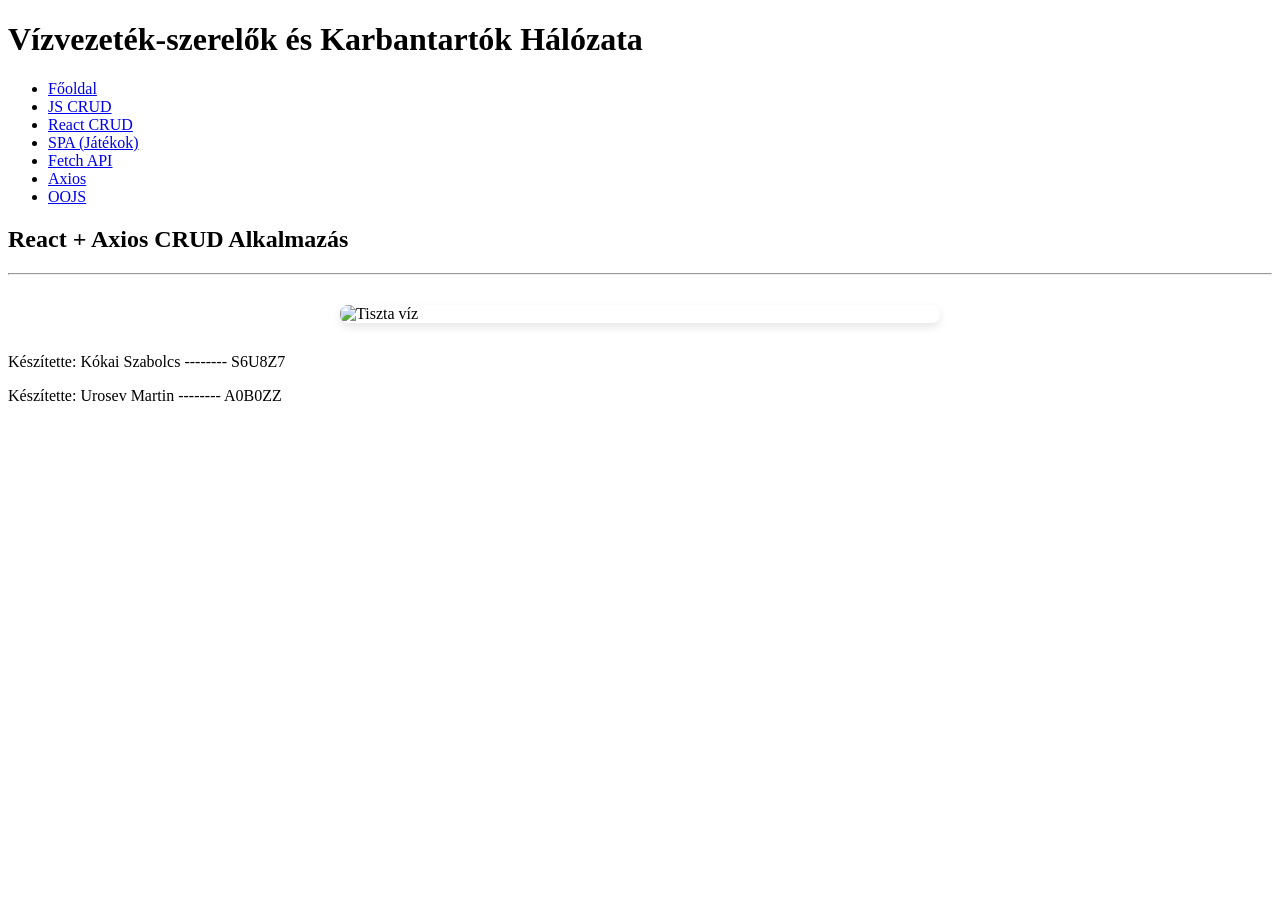
==== axios.html @ 49eb14d4 "Add files via upload" ====
<!DOCTYPE html>
<html lang="hu">
<head>
    <meta charset="UTF-8">
    <title>Axios CRUD - Szerelők</title>
    <script crossorigin src="https://unpkg.com/react@18/umd/react.development.js"></script>
    <script crossorigin src="https://unpkg.com/react-dom@18/umd/react-dom.development.js"></script>
    <script src="https://unpkg.com/@babel/standalone/babel.min.js"></script>
    <script src="https://cdn.jsdelivr.net/npm/axios/dist/axios.min.js"></script>
    <link rel="stylesheet" href="style.css">
</head>
<body>
    <header>
        <h1>Vízvezeték-szerelők és Karbantartók Hálózata</h1>
    </header>
    
    <nav>
        <ul>
            <li><a href="index.html">Főoldal</a></li>
            <li><a href="javascript.html">JS CRUD</a></li>
            <li><a href="react.html">React CRUD</a></li>
            <li><a href="spa/index.html">SPA (Játékok)</a></li>
            <li><a href="fetchapi.html">Fetch API</a></li>
            <li><a href="axios.html" class="active-nav">Axios</a></li>
            <li><a href="oojs.html">OOJS</a></li>
        </ul>
    </nav>

    <main>
        <h2>React + Axios CRUD Alkalmazás</h2>
        <hr>
        
        <div id="root"></div>

        <script type="text/babel">
            function App() {
                const [szerelok, setSzerelok] = React.useState([]);
                const [nev, setNev] = React.useState('');
                const [kezdev, setKezdev] = React.useState('');
                const [status, setStatus] = React.useState('Adatok betöltése...');

                const API_URL = 'api.php';

                const listaz = () => {
                    setStatus('Betöltés folyamatban...');
                    axios.get(API_URL)
                        .then(response => {
                            setSzerelok(response.data);
                            setStatus('');
                        })
                        .catch(error => {
                            console.error(error);
                            setStatus('Hiba a szerverhez való kapcsolódáskor!');
                        });
                };

                React.useEffect(() => {
                    listaz();
                }, []);

                const hozzaad = () => {
                    if (!nev || !kezdev) {
                        alert("Kérlek töltsd ki mindkét mezőt!");
                        return;
                    }
                    
                    axios.post(API_URL, {
                        nev: nev,
                        kezdev: parseInt(kezdev)
                    })
                    .then(response => {
                        setNev('');
                        setKezdev('');
                        listaz();
                    })
                    .catch(error => console.error(error));
                };

                const torol = (id) => {
                    if(window.confirm('Biztosan törlöd ezt a szerelőt az adatbázisból?')) {
                        axios.delete(`${API_URL}?id=${id}`)
                            .then(response => {
                                listaz();
                            })
                            .catch(error => console.error(error));
                    }
                };

                return (
                    <div>
                        <h3>Új szerelő rögzítése</h3>
                        <input type="text" placeholder="Szerelő neve" value={nev} onChange={(e) => setNev(e.target.value)} />
                        <input type="number" placeholder="Kezdés éve" value={kezdev} onChange={(e) => setKezdev(e.target.value)} />
                        <button onClick={hozzaad}>Mentés Axios-szal</button>

                        <div style={{color: 'var(--primary-blue)', fontWeight: 'bold', margin: '15px 0'}}>
                            {status}
                        </div>

                        <h3>Adatbázis tartalma</h3>
                        <table>
                            <thead>
                                <tr>
                                    <th>ID</th>
                                    <th>Név</th>
                                    <th>Kezdés éve</th>
                                    <th>Művelet</th>
                                </tr>
                            </thead>
                            <tbody>
                                {szerelok.map(sz => (
                                    <tr key={sz.az}>
                                        <td>{sz.az}</td>
                                        <td><strong>{sz.nev}</strong></td>
                                        <td>{sz.kezdev}</td>
                                        <td>
                                            <button className="delete-btn" onClick={() => torol(sz.az)}>
                                                Törlés
                                            </button>
                                        </td>
                                    </tr>
                                ))}
                            </tbody>
                        </table>
                    </div>
                );
            }

            const root = ReactDOM.createRoot(document.getElementById('root'));
            root.render(<App />);
        </script>
        
        <img src="https://images.unsplash.com/photo-1505798577917-a65157d3320a?auto=format&fit=crop&w=800&q=80" 
         alt="Tiszta víz" 
         style="width: 100%; max-width: 600px; border-radius: 8px; box-shadow: 0 4px 8px rgba(0,0,0,0.1); margin: 30px auto; display: block;">
    </main>

    <footer>
        <p>Készítette: Kókai Szabolcs -------- S6U8Z7</p>
        <p>Készítette: Urosev Martin -------- A0B0ZZ</p>
    </footer>
</body>
</html>
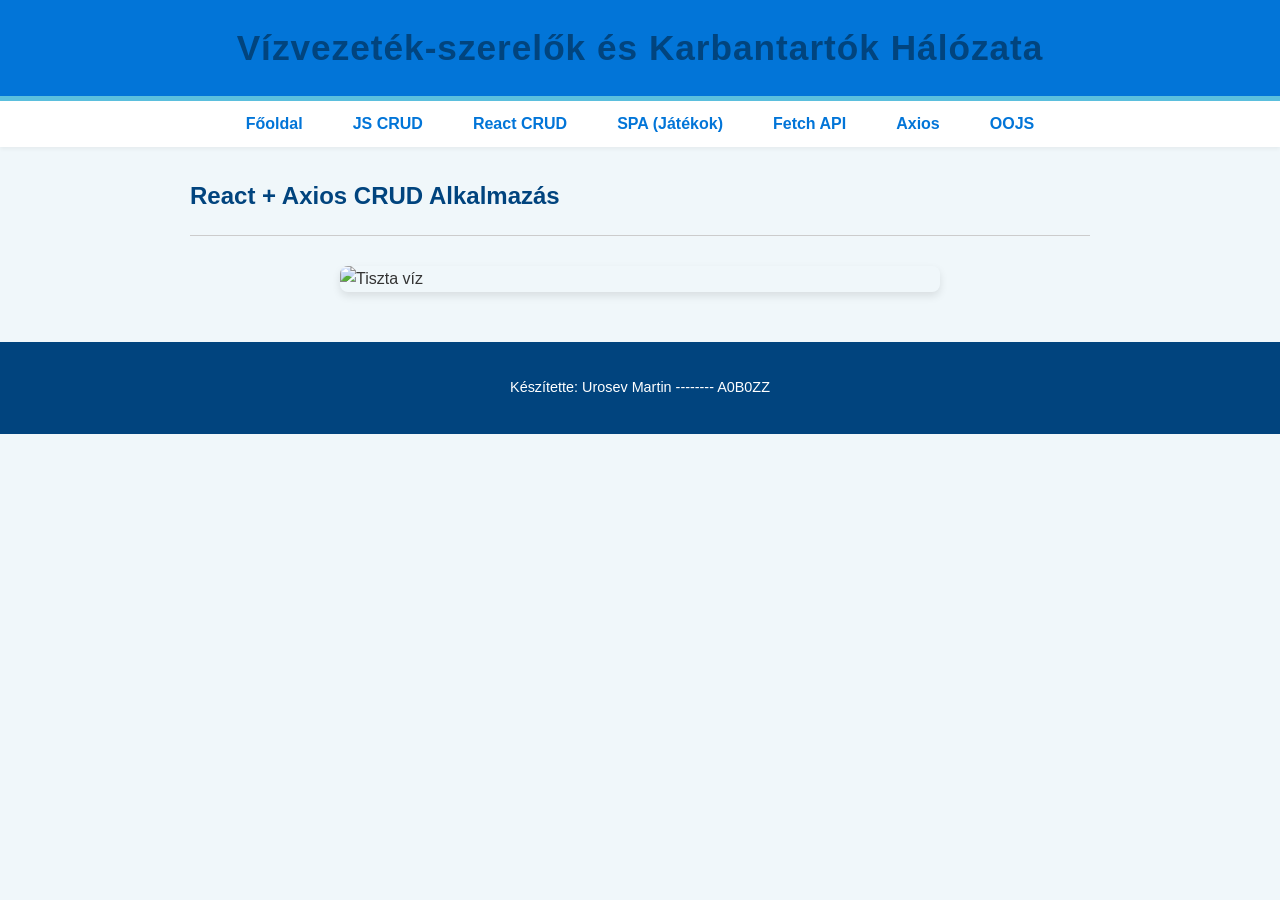
==== commit d1aeed29: "Implement React CRUD using Axios" ====
--- a/axios.html
+++ b/axios.html
@@ -136,7 +136,6 @@
     </main>
 
     <footer>
-        <p>Készítette: Kókai Szabolcs -------- S6U8Z7</p>
         <p>Készítette: Urosev Martin -------- A0B0ZZ</p>
     </footer>
 </body>
--- a/style.css
+++ b/style.css
@@ -0,0 +1,274 @@
+/* =========================================
+   ALAPBEÁLLÍTÁSOK ÉS SZÍNEK (Vízvezeték téma)
+   ========================================= */
+:root {
+    --primary-blue: #0275d8;      /* Fő kék (víz) */
+    --secondary-blue: #5bc0de;    /* Világosabb kék */
+    --dark-blue: #01447e;         /* Sötétkék (hover effektekhez) */
+    --bg-color: #f0f7fa;          /* Nagyon világos kékes-szürke háttér */
+    --text-color: #333333;        /* Sötétszürke szöveg az olvashatóságért */
+    --white: #ffffff;
+    --danger: #d9534f;            /* Piros a törlés gombokhoz */
+    --success: #5cb85c;           /* Zöld a mentés gombokhoz */
+}
+
+body {
+    font-family: 'Segoe UI', Tahoma, Geneva, Verdana, sans-serif;
+    background-color: var(--bg-color);
+    color: var(--text-color);
+    margin: 0;
+    padding: 0;
+    line-height: 1.6;
+}
+
+/* =========================================
+   FEJLÉC ÉS NAVIGÁCIÓ
+   ========================================= */
+header {
+    background-color: var(--primary-blue);
+    color: var(--white);
+    padding: 20px 0;
+    text-align: center;
+    box-shadow: 0 4px 6px rgba(0,0,0,0.1);
+    border-bottom: 5px solid var(--secondary-blue);
+}
+
+header h1 {
+    margin: 0;
+    font-size: 2.2em;
+    letter-spacing: 1px;
+}
+
+nav {
+    background-color: var(--white);
+    box-shadow: 0 2px 4px rgba(0,0,0,0.05);
+    padding: 10px 0;
+    margin-bottom: 30px;
+}
+
+nav ul {
+    list-style: none;
+    padding: 0;
+    margin: 0;
+    display: flex;
+    justify-content: center;
+    flex-wrap: wrap;
+    gap: 10px;
+}
+
+nav a {
+    text-decoration: none;
+    color: var(--primary-blue);
+    font-weight: bold;
+    padding: 10px 20px;
+    border-radius: 5px;
+    transition: all 0.3s ease;
+}
+
+nav a:hover {
+    background-color: var(--secondary-blue);
+    color: var(--white);
+}
+
+/* =========================================
+   FŐ TARTALOM ÉS TÁBLÁZATOK
+   ========================================= */
+main, #root, body > h1, body > h3, body > input, body > button, body > table, body > div, body > ul {
+    max-width: 900px;
+    margin-left: auto;
+    margin-right: auto;
+    padding: 0 20px;
+}
+
+/* Vissza a főoldalra link minden oldalon */
+body > a[href="index.html"] {
+    display: inline-block;
+    margin: 10px auto 20px auto;
+    color: var(--primary-blue);
+    text-decoration: none;
+    font-weight: bold;
+    border: 1px solid var(--primary-blue);
+    padding: 5px 15px;
+    border-radius: 4px;
+}
+body > a[href="index.html"]:hover {
+    background-color: var(--primary-blue);
+    color: var(--white);
+}
+
+h1, h2, h3 {
+    color: var(--dark-blue);
+}
+
+hr {
+    border: 0;
+    height: 1px;
+    background: #ccc;
+    margin: 20px 0;
+}
+
+/* Táblázatok (Fetch és Axios) */
+table {
+    width: 100%;
+    border-collapse: collapse;
+    background-color: var(--white);
+    box-shadow: 0 2px 8px rgba(0,0,0,0.1);
+    border-radius: 8px;
+    overflow: hidden;
+    margin-top: 20px;
+}
+
+th, td {
+    padding: 15px;
+    text-align: left;
+    border-bottom: 1px solid #ddd;
+}
+
+th {
+    background-color: var(--primary-blue);
+    color: var(--white);
+    font-weight: bold;
+}
+
+tr:hover {
+    background-color: #f1f9ff;
+}
+
+/* =========================================
+   ŰRLAPOK (INPUTOK ÉS GOMBOK)
+   ========================================= */
+input[type="text"], input[type="number"] {
+    padding: 10px 15px;
+    margin: 5px 10px 15px 0;
+    border: 1px solid #ccc;
+    border-radius: 4px;
+    font-size: 1em;
+    width: 200px;
+    max-width: 100%;
+}
+
+button {
+    padding: 10px 20px;
+    border: none;
+    border-radius: 4px;
+    background-color: var(--success);
+    color: var(--white);
+    font-size: 1em;
+    font-weight: bold;
+    cursor: pointer;
+    transition: background-color 0.3s;
+}
+
+button:hover {
+    background-color: #4cae4c;
+}
+
+/* Törlés gombok (piros) */
+button[onclick*="torol"], .delete-btn {
+    background-color: var(--danger);
+    padding: 8px 12px;
+    font-size: 0.9em;
+}
+
+button[onclick*="torol"]:hover, .delete-btn:hover {
+    background-color: #c9302c;
+}
+
+/* =========================================
+   SPA (JÁTÉKOK) SPECIÁLIS STÍLUSOK
+   ========================================= */
+.spa-nav {
+    display: flex;
+    gap: 10px;
+    margin-bottom: 20px;
+    background: var(--white);
+    padding: 15px;
+    border-radius: 8px;
+    box-shadow: 0 2px 4px rgba(0,0,0,0.05);
+}
+
+.spa-nav button {
+    background-color: var(--primary-blue);
+    margin: 0;
+}
+
+.spa-nav button.active {
+    background-color: var(--dark-blue);
+    box-shadow: inset 0 3px 5px rgba(0,0,0,0.2);
+}
+
+.tab-content {
+    background: var(--white);
+    padding: 30px;
+    border-radius: 8px;
+    box-shadow: 0 4px 8px rgba(0,0,0,0.1);
+    border-top: 4px solid var(--secondary-blue);
+}
+
+/* Amőba */
+.board {
+    display: grid;
+    grid-template-columns: repeat(3, 80px);
+    gap: 5px;
+    justify-content: center;
+    margin: 20px auto;
+}
+.square {
+    width: 80px;
+    height: 80px;
+    font-size: 2.5em;
+    font-weight: bold;
+    background: var(--bg-color);
+    border: 2px solid var(--secondary-blue);
+    color: var(--primary-blue);
+    margin: 0;
+}
+.square:hover { background: #e0f0f5; }
+
+/* Számológép */
+.calc {
+    max-width: 300px;
+    margin: 0 auto;
+    background: #f9f9f9;
+    padding: 20px;
+    border-radius: 8px;
+    border: 1px solid #ddd;
+}
+.calc-display {
+    width: 100%;
+    height: 50px;
+    font-size: 1.8em;
+    text-align: right;
+    margin-bottom: 15px;
+    border: 1px solid #ccc;
+    border-radius: 4px;
+    padding-right: 10px;
+    box-sizing: border-box;
+}
+.calc-keys {
+    display: grid;
+    grid-template-columns: repeat(4, 1fr);
+    gap: 8px;
+}
+.calc-keys button {
+    background: var(--white);
+    color: var(--text-color);
+    border: 1px solid #ccc;
+    font-size: 1.2em;
+    padding: 15px 0;
+}
+.calc-keys button:hover { background: #eee; }
+.calc-keys button.operator { background: var(--secondary-blue); color: var(--white); border: none; }
+.calc-keys button.clear { background: var(--danger); color: var(--white); grid-column: span 4; }
+
+/* =========================================
+   LÁBLÉC
+   ========================================= */
+footer {
+    text-align: center;
+    padding: 20px;
+    margin-top: 50px;
+    background-color: var(--dark-blue);
+    color: var(--white);
+    font-size: 0.9em;
+}
